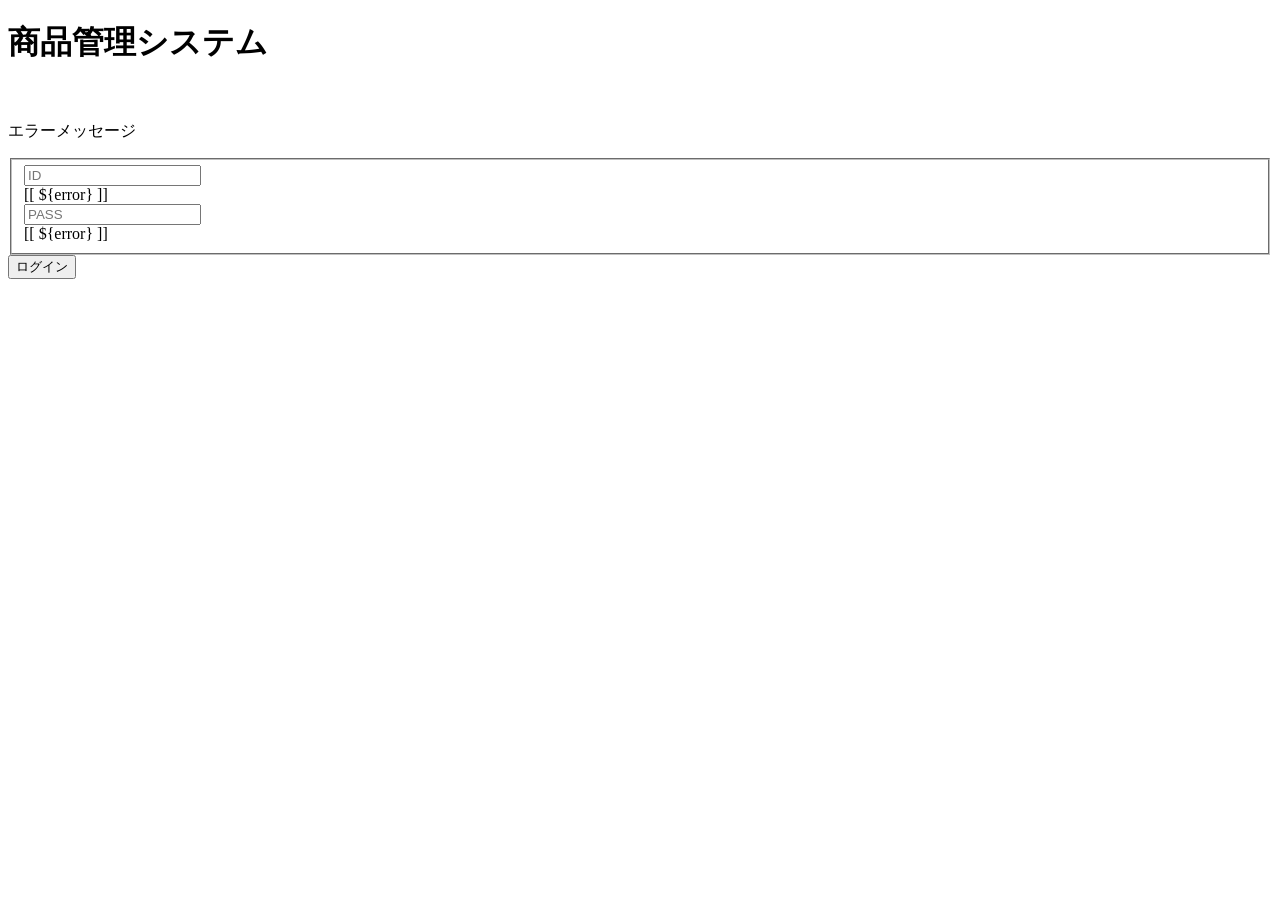
==== springwebtask/src/main/resources/templates/index.html @ 19b51d71 "first commit" ====
<!DOCTYPE html>
<html lang="ja" xmlns:th="http://www.thymeleaf.org">
<head>
<meta charset="UTF-8">
<title>ログイン</title>
<link href="css/commons.css" rel="stylesheet">
</head>
<body class="login-body">
  <div class="header">
    <h1 class="site_logo">商品管理システム</h1>
  </div>

  <div class="login-form">
    <img th:src="@{/img/logo.png}"class="login-logo">
    <p class="error">エラーメッセージ</p>

    <form action="/index" method="post" th:object="${loginUserForm}">
      <fieldset>
        <div class="cp_iptxt">
          <input class="base-input" type="text" th:field="*{loginUserId}" name="loginId" placeholder="ID">
          <div class="error" th:each="error: ${#fields.errors('loginUserId')}">
            [[ ${error} ]]
          </div>
        </div>

        <div>
          <input class="base-input" type="password" th:field="*{loginUserPassword}" name="pass" placeholder="PASS">
          <div class="error" th:each="error: ${#fields.errors('loginUserPassword')}">
            [[ ${error} ]]
          </div>
        </div>
      </fieldset>
      <button id="login-btn" class="custom-btn" type="submit">
          ログイン
      </button>
    </form>
  </div>
  <script>
<!--    'use strict'-->
<!--    document.getElementById('login-btn').addEventListener('click', () => {-->
<!--      location.href = './menu.html'-->
<!--    })-->
  </script>
</body>
</html>
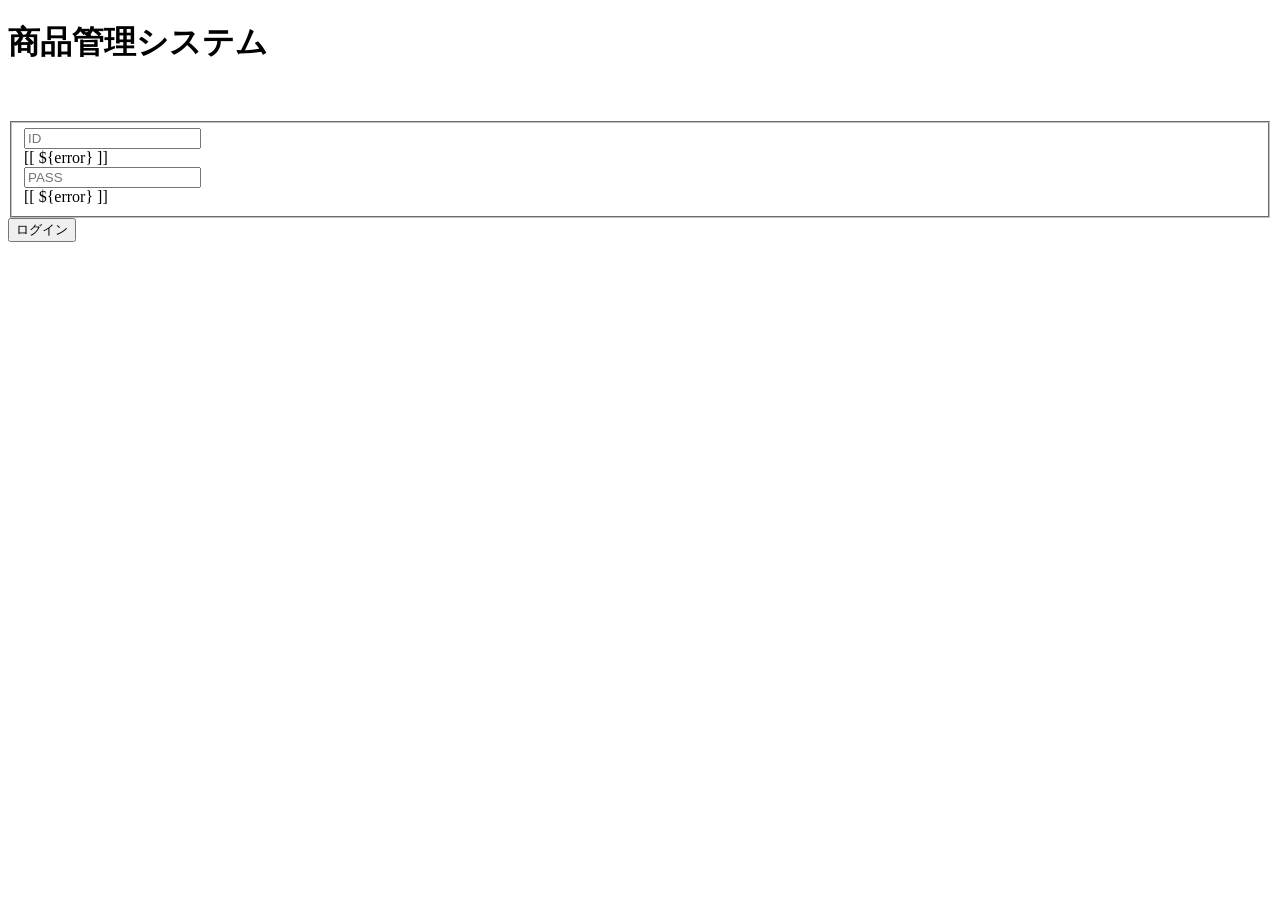
==== commit 4d5fe834: "second commit" ====
--- a/springwebtask/src/main/resources/templates/index.html
+++ b/springwebtask/src/main/resources/templates/index.html
@@ -12,7 +12,7 @@
 
   <div class="login-form">
     <img th:src="@{/img/logo.png}"class="login-logo">
-    <p class="error">エラーメッセージ</p>
+    <p class="error" th:text="${errorLogin}"></p>
 
     <form action="/index" method="post" th:object="${loginUserForm}">
       <fieldset>
